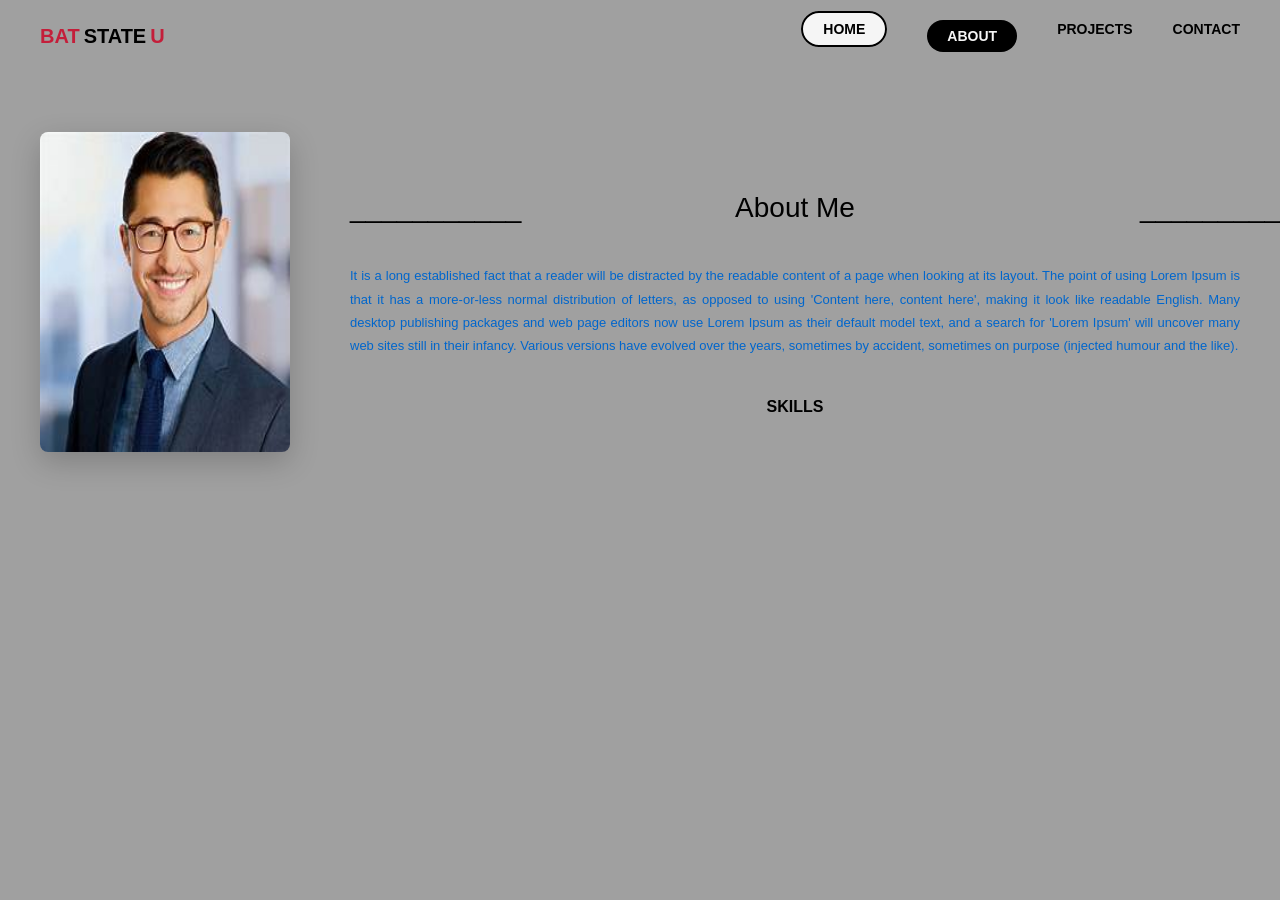
==== about.html @ 2976d92b "Add files via upload add some pages" ====
<!DOCTYPE html>
<html lang="en">
<head>
  <meta charset="UTF-8" />
  <meta name="viewport" content="width=device-width, initial-scale=1.0" />
  <title>About - John Brylle M. Mendoza</title>
  <link rel="stylesheet" href="global.css" />
  <link rel="stylesheet" href="style.css" />
</head>
<body>
  <!-- Navigation -->
  <nav class="navbar">
    <div class="nav-container">
      <div class="nav-logo">
        <span class="bat">BAT</span><span class="state">STATE</span><span class="u">U</span>
      </div>
      <ul class="nav-menu">
        <li><a href="index.html" class="home-btn">HOME</a></li>
        <li><a href="about.html" class="active">ABOUT</a></li>
        <li><a href="projects.html">PROJECTS</a></li>
        <li><a href="contact.html">CONTACT</a></li>
      </ul>
  </nav>

  <!-- About Section -->
  <main class="about-section">
    <div class="about-container">
      <div class="about-image">
        <img src="OIP (1).jpeg" alt="John Brylle M. Mendoza" />
      </div>
      <div class="about-content">
        <h1>About Me</h1>
        <p>It is a long established fact that a reader will be distracted by the readable content of a page when looking at its layout. The point of using Lorem Ipsum is that it has a more-or-less normal distribution of letters, as opposed to using 'Content here, content here', making it look like readable English. Many desktop publishing packages and web page editors now use Lorem Ipsum as their default model text, and a search for 'Lorem Ipsum' will uncover many web sites still in their infancy. Various versions have evolved over the years, sometimes by accident, sometimes on purpose (injected humour and the like).</p>
        <div class="skills-section">
          SKILLS
        </div>
      </div>
    </div>
  </main>
</body>
</html>
---- style.css ----
/* Navigation */
.navbar {
  display: flex;
  justify-content: space-between;
  align-items: center;
  padding: 20px 40px;
  background-color: #a0a0a0;
}

.nav-container {
  display: flex;
  justify-content: space-between;
  align-items: center;
  flex: 1;
}

.nav-logo {
  font-size: 20px;
  font-weight: 700;
  display: flex;
  align-items: center;
  gap: 4px;
}

.nav-logo .bat {
  color: #c41e3a;
}

.nav-logo .state {
  color: #000;
}

.nav-logo .u {
  color: #c41e3a;
}

.nav-menu {
  display: flex;
  list-style: none;
  gap: 40px;
}

.nav-menu a {
  text-decoration: none;
  color: #000;
  font-weight: 600;
  font-size: 14px;
  transition: color 0.3s ease;
}

.nav-menu a:hover {
  color: #555;
}

.nav-menu a.active {
  background-color: #000;
  color: #f5f5f5;
  padding: 8px 20px;
  border-radius: 20px;
  display: inline-block;
  transition: all 0.3s ease;
}

.home-btn {
  padding: 8px 20px;
  background-color: #f5f5f5;
  color: #000;
  border: 2px solid #000;
  border-radius: 20px;
  text-decoration: none;
  font-weight: 600;
  font-size: 14px;
  cursor: pointer;
  transition: all 0.3s ease;
}

.home-btn:hover {
  background-color: #000;
  color: #f5f5f5;
}

/* Hero Section */
.hero-section {
  display: flex;
  align-items: center;
  justify-content: center;
  padding: 40px;
  background-color: #a0a0a0;
  min-height: calc(100vh - 80px);
}

.hero-container {
  display: flex;
  align-items: center;
  gap: 60px;
  max-width: 1200px;
  width: 100%;
}

.hero-image {
  flex-shrink: 0;
}

.hero-image img {
  width: 280px;
  height: 360px;
  border-radius: 8px;
  box-shadow: 0 10px 30px rgba(0, 0, 0, 0.2);
}

.hero-content {
  flex: 1;
}

.hero-content h1 {
  font-size: 32px;
  font-weight: 400;
  line-height: 1.4;
  margin-bottom: 20px;
  color: #000;
}

.hero-content h1 strong {
  font-weight: 700;
}

.hero-content p {
  font-size: 14px;
  line-height: 1.6;
  color: #f5f5f5;
  margin-bottom: 30px;
  max-width: 600px;
}

.hero-buttons {
  display: flex;
  gap: 16px;
}

@media (max-width: 768px) {
  .hero-container {
    flex-direction: column;
    gap: 40px;
  }

  .hero-image img {
    width: 200px;
    height: 260px;
  }

  .hero-content h1 {
    font-size: 24px;
  }

  .nav-menu {
    gap: 20px;
  }

  .navbar {
    flex-direction: column;
    gap: 20px;
  }

  .nav-container {
    flex-direction: column;
    gap: 20px;
    width: 100%;
  }
}

* {
  margin: 0;
  padding: 0;
  -webkit-font-smoothing: antialiased;
  box-sizing: border-box;
}

html,
body {
  width: 100%;
  height: 100%;
  background-color: #a0a0a0;
  font-family: -apple-system, BlinkMacSystemFont, "Segoe UI", Roboto, "Helvetica Neue", Arial, sans-serif;
  color: #000;
}

/* Buttons - Generic */
.btn {
  padding: 10px 24px;
  border: 2px solid #000;
  background-color: transparent;
  color: #000;
  font-weight: 600;
  font-size: 14px;
  cursor: pointer;
  transition: all 0.3s ease;
  border-radius: 4px;
}

.btn:hover {
  background-color: #000;
  color: #fff;
}

.btn-primary {
  background-color: #f5f5f5;
}

.btn-primary:hover {
  background-color: #000;
  color: #fff;
}

.btn-secondary {
  background-color: transparent;
}

.btn-secondary:hover {
  background-color: #f5f5f5;
  color: #000;
}

/* About Section */
.about-section {
  display: flex;
  align-items: center;
  justify-content: center;
  padding: 60px 40px;
  background-color: #a0a0a0;
}

.about-container {
  display: flex;
  align-items: center;
  gap: 60px;
  max-width: 1200px;
  width: 100%;
}

.about-image {
  flex-shrink: 0;
}

.about-image img {
  width: 250px;
  height: 320px;
  border-radius: 8px;
  box-shadow: 0 10px 30px rgba(0, 0, 0, 0.2);
}

.about-content {
  flex: 1;
}

.about-content h1 {
  font-size: 28px;
  font-weight: 400;
  color: #000;
  margin-bottom: 20px;
  text-align: center;
  position: relative;
  padding: 20px 0;
}

.about-content h1::before,
.about-content h1::after {
  content: "___________";
  position: absolute;
  width: 100px;
  color: #000;
}

.about-content h1::before {
  left: 0;
}

.about-content h1::after {
  right: 0;
}

.about-content p {
  font-size: 13px;
  line-height: 1.8;
  color: #0066cc;
  text-align: justify;
  margin-bottom: 30px;
}

.skills-section {
  margin-top: 40px;
  text-align: center;
  font-weight: 600;
  color: #000;
}

/* Projects Section */
.projects-section {
  display: flex;
  align-items: center;
  justify-content: center;
  padding: 60px 40px;
  background-color: #a0a0a0;
}

.projects-container {
  max-width: 1000px;
  width: 100%;
  text-align: center;
}

.carousel {
  position: relative;
  margin-bottom: 40px;
}

.carousel-track {
  display: flex;
  gap: 20px;
  overflow-x: auto;
  padding: 20px 0;
  justify-content: center;
  align-items: center;
  transition: transform 0.3s ease-in-out;
}

.carousel-track::-webkit-scrollbar {
  display: none;
}

.carousel-slide {
  flex-shrink: 0;
  width: 200px;
  height: 150px;
  border-radius: 8px;
  overflow: hidden;
  box-shadow: 0 4px 10px rgba(0, 0, 0, 0.1);
}

.carousel-slide img {
  width: 100%;
  height: 100%;
  object-fit: cover;
}

.carousel-nav {
  position: absolute;
  left: 0;
  right: 0;
  top: 50%;
  transform: translateY(-50%);
  display: flex;
  justify-content: space-between;
  padding: 0 20px;
  pointer-events: none;
}

.carousel-btn {
  background-color: rgba(0, 0, 0, 0.5);
  color: white;
  border: none;
  padding: 10px 15px;
  cursor: pointer;
  font-size: 18px;
  pointer-events: all;
}

.carousel-btn:hover {
  background-color: rgba(0, 0, 0, 0.8);
}

.carousel-dots {
  display: flex;
  justify-content: center;
  gap: 10px;
  margin: 20px 0;
}

.dot {
  width: 12px;
  height: 12px;
  border-radius: 50%;
  background-color: #ccc;
  cursor: pointer;
}

.dot.active {
  background-color: #000;
}

.projects-description {
  font-size: 14px;
  line-height: 1.8;
  color: #000;
  text-align: justify;
  max-width: 800px;
  margin: 0 auto;
}

/* Contact Section */
.contact-section {
  display: flex;
  align-items: center;
  justify-content: center;
  padding: 60px 40px;
  background-color: #a0a0a0;
}

.contact-container {
  display: flex;
  gap: 80px;
  max-width: 1200px;
  width: 100%;
  align-items: flex-start;
}

.contact-info {
  flex: 1;
}

.contact-info h2 {
  font-size: 20px;
  font-weight: 600;
  margin-bottom: 30px;
  padding-bottom: 20px;
  border-bottom: 2px solid #000;
}

.contact-item {
  display: flex;
  align-items: center;
  gap: 20px;
  margin-bottom: 25px;
}

.contact-icon {
  width: 40px;
  height: 40px;
  display: flex;
  align-items: center;
  justify-content: center;
  font-size: 24px;
}

.contact-detail {
  font-size: 13px;
  color: #000;
}

.contact-detail a {
  color: #000;
  text-decoration: none;
}

.contact-detail a:hover {
  text-decoration: underline;
}

.contact-form-section {
  flex: 1;
}

.contact-form-section h2 {
  font-size: 20px;
  font-weight: 600;
  margin-bottom: 30px;
  text-align: center;
}

.contact-form {
  display: flex;
  flex-direction: column;
  gap: 15px;
}

.form-group {
  display: flex;
  flex-direction: column;
}

.form-group label {
  font-size: 12px;
  font-weight: 600;
  color: #000;
  margin-bottom: 8px;
  text-transform: uppercase;
}

.form-group input,
.form-group textarea {
  padding: 12px;
  border: 1px solid #ccc;
  border-radius: 4px;
  font-size: 13px;
  background-color: #f5f5f5;
  color: #000;
}

.form-group textarea {
  resize: vertical;
  min-height: 120px;
  font-family: inherit;
}

.form-submit {
  display: flex;
  justify-content: flex-end;
  margin-top: 15px;
}

.send-btn {
  background-color: #000;
  color: #fff;
  padding: 10px 30px;
  border: none;
  border-radius: 4px;
  font-size: 12px;
  font-weight: 600;
  cursor: pointer;
  text-transform: uppercase;
}

.send-btn:hover {
  background-color: #333;
}

@media (max-width: 768px) {
  .about-container,
  .contact-container {
    flex-direction: column;
    gap: 40px;
  }

  .about-content h1::before,
  .about-content h1::after {
    display: none;
  }

  .contact-info,
  .contact-form-section {
    width: 100%;
  }
}
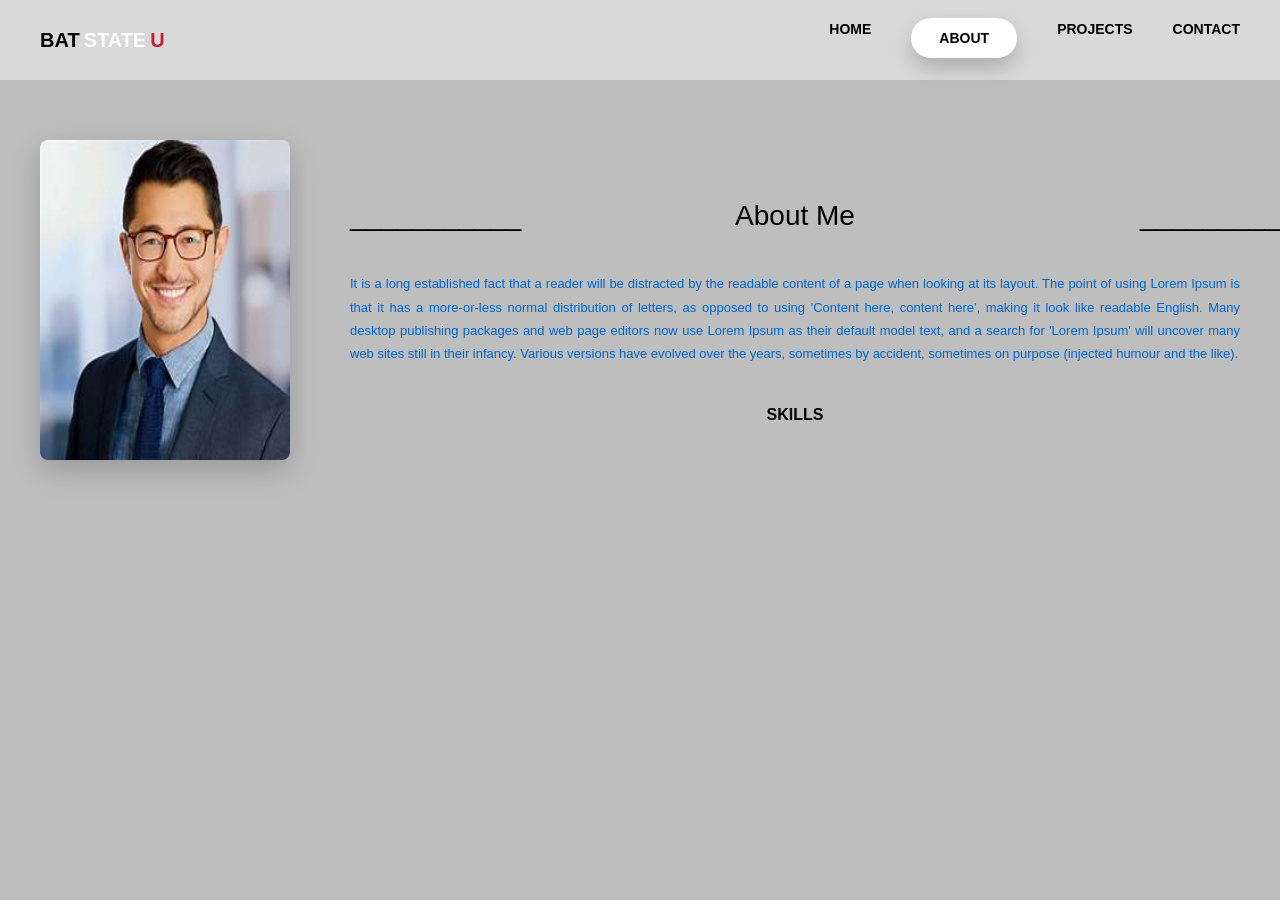
==== commit 77d423fe: "Add files via upload" ====
--- a/about.html
+++ b/about.html
@@ -4,8 +4,7 @@
   <meta charset="UTF-8" />
   <meta name="viewport" content="width=device-width, initial-scale=1.0" />
   <title>About - John Brylle M. Mendoza</title>
-  <link rel="stylesheet" href="global.css" />
-  <link rel="stylesheet" href="style.css" />
+  <link rel="stylesheet" href="about.css" />
 </head>
 <body>
   <!-- Navigation -->
@@ -15,7 +14,7 @@
         <span class="bat">BAT</span><span class="state">STATE</span><span class="u">U</span>
       </div>
       <ul class="nav-menu">
-        <li><a href="index.html" class="home-btn">HOME</a></li>
+        <li><a href="index.html">HOME</a></li>
         <li><a href="about.html" class="active">ABOUT</a></li>
         <li><a href="projects.html">PROJECTS</a></li>
         <li><a href="contact.html">CONTACT</a></li>
--- a/about.css
+++ b/about.css
@@ -0,0 +1,201 @@
+/* about.css — page-specific styles for about.html */
+
+/* Global reset and base styles */
+* {
+  margin: 0;
+  padding: 0;
+  -webkit-font-smoothing: antialiased;
+  box-sizing: border-box;
+}
+
+html,
+body {
+  width: 100%;
+  height: 100%;
+  background-color: #BEBEBE;
+  font-family: -apple-system, BlinkMacSystemFont, "Segoe UI", Roboto, "Helvetica Neue", Arial, sans-serif;
+  color: #000;
+}
+
+/* Navigation bar styles used across the site */
+.navbar {
+  display: flex;
+  justify-content: space-between;
+  align-items: center;
+  padding: 20px 40px;
+  background-color: #D9D9D9;
+  box-shadow: 0 8px 16px 2px rgba(0, 0, 0, 0.4);
+}
+
+.nav-container {
+  display: flex;
+  justify-content: space-between;
+  align-items: center;
+  flex: 1;
+}
+
+.nav-logo {
+  font-size: 20px;
+  font-weight: 700;
+  display: flex;
+  align-items: center;
+  gap: 4px;
+}
+
+.nav-logo .bat {
+  color: #000000;
+}
+
+.nav-logo .state {
+  color: #ffffff;
+}
+
+.nav-logo .u {
+  color: #c41e3a;
+}
+
+.nav-menu {
+  display: flex;
+  list-style: none;
+  gap: 40px;
+}
+
+.nav-menu a {
+  text-decoration: none;
+  color: #000;
+  font-weight: 600;
+  font-size: 14px;
+  transition: color 0.3s ease;
+}
+
+.nav-menu a:hover {
+  color: #555;
+}
+
+.nav-menu a.active {
+  background-color: #ffffff;
+  color: #000000;
+  padding: 12px 28px;
+  border-radius: 30px;
+  display: inline-block;
+  box-shadow: 0 10px 20px rgba(0, 0, 0, 0.2);
+  transition: all 0.3s ease;
+  transform: translateY(-2px);
+}
+
+.home-btn {
+  padding: 8px 20px;
+  background-color: #f5f5f5;
+  color: #000;
+  border: 2px solid #000;
+  border-radius: 20px;
+  text-decoration: none;
+  font-weight: 600;
+  font-size: 14px;
+  cursor: pointer;
+  transition: all 0.3s ease;
+}
+
+.home-btn:hover {
+  background-color: #000;
+  color: #f5f5f5;
+}
+
+.about-section {
+  display: flex;
+  align-items: center;
+  justify-content: center;
+  padding: 60px 40px;
+  background-color: #BEBEBE;
+}
+
+.about-container {
+  display: flex;
+  align-items: center;
+  gap: 60px;
+  max-width: 1200px;
+  width: 100%;
+}
+
+.about-image {
+  flex-shrink: 0;
+}
+
+.about-image img {
+  width: 250px;
+  height: 320px;
+  border-radius: 8px;
+  box-shadow: 0 10px 30px rgba(0, 0, 0, 0.2);
+}
+
+.about-content {
+  flex: 1;
+}
+
+.about-content h1 {
+  font-size: 28px;
+  font-weight: 400;
+  color: #000;
+  margin-bottom: 20px;
+  text-align: center;
+  position: relative;
+  padding: 20px 0;
+}
+
+.about-content h1::before,
+.about-content h1::after {
+  content: "___________";
+  position: absolute;
+  width: 100px;
+  color: #000;
+}
+
+.about-content h1::before {
+  left: 0;
+}
+
+.about-content h1::after {
+  right: 0;
+}
+
+.about-content p {
+  font-size: 13px;
+  line-height: 1.8;
+  color: #0066cc;
+  text-align: justify;
+  margin-bottom: 30px;
+}
+
+.skills-section {
+  margin-top: 40px;
+  text-align: center;
+  font-weight: 600;
+  color: #000;
+}
+
+@media (max-width: 768px) {
+  .about-container {
+    flex-direction: column;
+    gap: 40px;
+  }
+
+  .about-content h1::before,
+  .about-content h1::after {
+    display: none;
+  }
+
+  .nav-menu {
+    gap: 20px;
+  }
+
+  .navbar {
+    flex-direction: column;
+    gap: 20px;
+  }
+
+  .nav-container {
+    flex-direction: column;
+    gap: 20px;
+    width: 100%;
+  }
+}
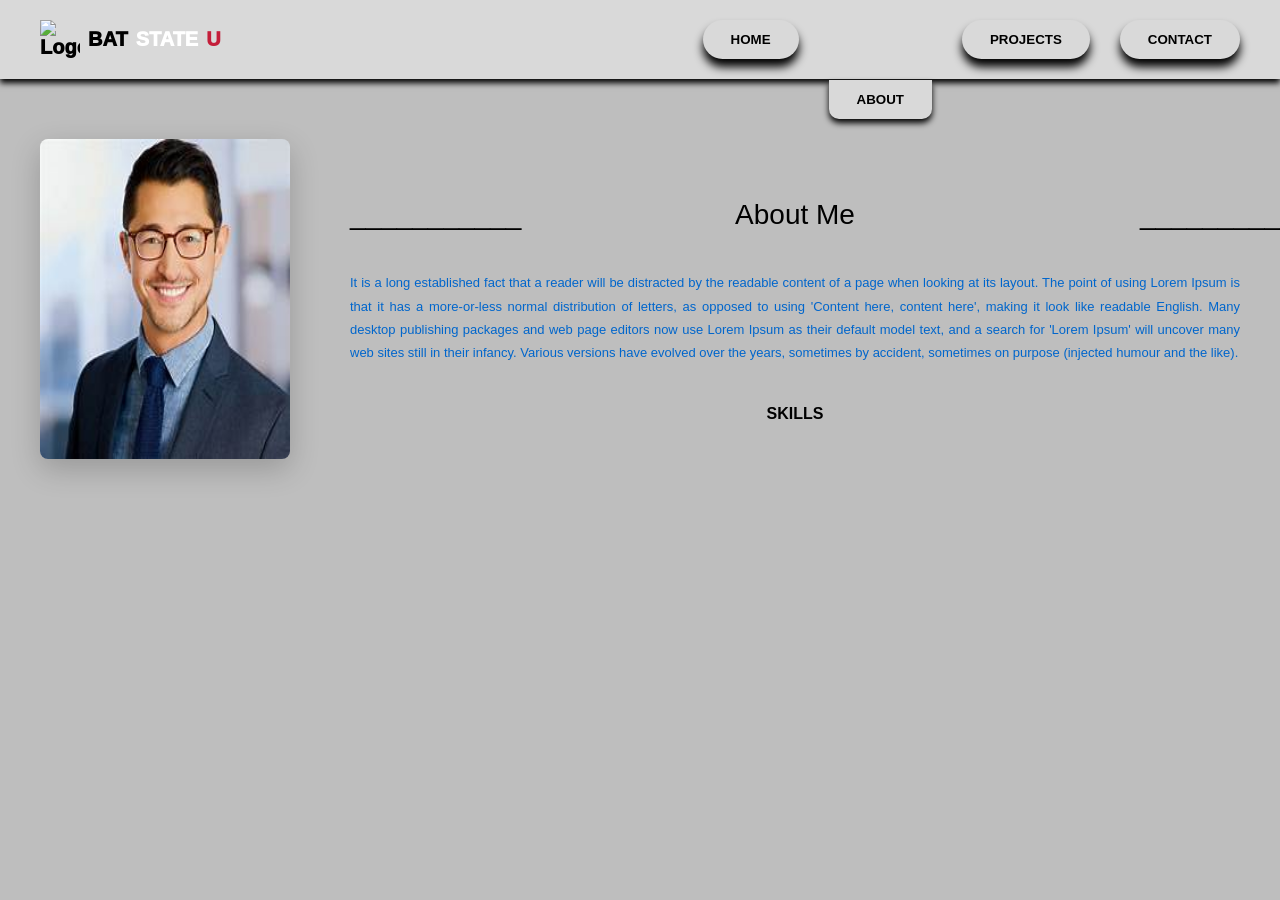
==== commit 564bf0bc: "Git commit message: add some designs to the website" ====
--- a/about.html
+++ b/about.html
@@ -11,14 +11,16 @@
   <nav class="navbar">
     <div class="nav-container">
       <div class="nav-logo">
+        <img src="Logo.jpeg" alt="Logo" class="nav-logo-image" />
         <span class="bat">BAT</span><span class="state">STATE</span><span class="u">U</span>
       </div>
       <ul class="nav-menu">
-        <li><a href="index.html">HOME</a></li>
-        <li><a href="about.html" class="active">ABOUT</a></li>
-        <li><a href="projects.html">PROJECTS</a></li>
-        <li><a href="contact.html">CONTACT</a></li>
+        <li><a href="index.html"><button class="home-btn">HOME</button></a></li>
+        <li><a href="about.html"><button class="about-btn">ABOUT</button></a></li>
+        <li><a href="projects.html"><button class="projects-btn">PROJECTS</button></a></li>
+        <li><a href="contact.html"><button class="contact-btn">CONTACT</button></a></li>
       </ul>
+    </div>
   </nav>
 
   <!-- About Section -->
--- a/about.css
+++ b/about.css
@@ -8,26 +8,26 @@
   box-sizing: border-box;
 }
 
-html,
 body {
   width: 100%;
   height: 100%;
   background-color: #BEBEBE;
   font-family: -apple-system, BlinkMacSystemFont, "Segoe UI", Roboto, "Helvetica Neue", Arial, sans-serif;
   color: #000;
+
 }
 
 /* Navigation bar styles used across the site */
-.navbar {
-  display: flex;
-  justify-content: space-between;
-  align-items: center;
+
+nav.navbar {
+  
+  box-shadow: 0 4px 6px rgba(0, 0, 0, 1);
+  
+}
+
+.nav-container {
   padding: 20px 40px;
   background-color: #D9D9D9;
-  box-shadow: 0 8px 16px 2px rgba(0, 0, 0, 0.4);
-}
-
-.nav-container {
   display: flex;
   justify-content: space-between;
   align-items: center;
@@ -36,10 +36,16 @@
 
 .nav-logo {
   font-size: 20px;
-  font-weight: 700;
-  display: flex;
-  align-items: center;
-  gap: 4px;
+  font-weight: 1000;
+  display: flex;
+  align-items: center;
+  gap: 8px;
+}
+
+.nav-logo img.nav-logo-image {
+  width: 40px;
+  height: auto;
+  object-fit: contain;
 }
 
 .nav-logo .bat {
@@ -51,54 +57,87 @@
 }
 
 .nav-logo .u {
-  color: #c41e3a;
+  color:  #c41e3a;
 }
 
 .nav-menu {
   display: flex;
+  align-items: center;
   list-style: none;
-  gap: 40px;
+  gap: 30px;
 }
 
 .nav-menu a {
   text-decoration: none;
   color: #000;
-  font-weight: 600;
+  font-weight: 800;
   font-size: 14px;
-  transition: color 0.3s ease;
-}
-
-.nav-menu a:hover {
-  color: #555;
-}
-
-.nav-menu a.active {
-  background-color: #ffffff;
-  color: #000000;
+  border-radius: 30px;
+  display: inline-block;
+  
+}
+
+.about-btn {
+  background-color: #D9D9D9;
+  color: #000000;
+  padding: 12px 28px ;
+  border-radius: 0 0 10px 10px;
+  border: none;
+  display: inline-block;
+  box-shadow: 0 4px 6px rgba(0, 0, 0, 100);
+  transition: all .5s ease;
+  transform: translateY(60px);
+  font-weight: 600;
+}
+
+.home-btn, .projects-btn, .contact-btn {
+  background-color: #D9D9D9;
+  color: #000000;
+  padding: 12px 28px ;
+  border-radius: 20px;
+  border : none;
+  box-shadow: 0 8px 10px rgba(0, 0, 0, 100);
+  font-weight: 600;
+  transition: all .5s ease;
+}
+
+.home-btn:hover, .projects-btn:hover, .contact-btn:hover {
+  background-color: #D9D9D9;
+  color: #000000;
+  cursor: pointer;
   padding: 12px 28px;
-  border-radius: 30px;
-  display: inline-block;
-  box-shadow: 0 10px 20px rgba(0, 0, 0, 0.2);
-  transition: all 0.3s ease;
-  transform: translateY(-2px);
-}
-
-.home-btn {
-  padding: 8px 20px;
-  background-color: #f5f5f5;
-  color: #000;
-  border: 2px solid #000;
+  border-radius: 10px;
+  box-shadow: 0 4px 6px rgba(0, 0, 0, 100);
+  border: none;
+  font-weight: 600;
+  display: inline-block;
+  transform: translateY(8px);
+  transition: transform .5s ease;
+}
+
+.home-btn:active, .projects-btn:active, .contact-btn:active {
+  background-color: #D9D9D9;
+  color: #000000;
+  cursor: pointer;
+  padding: 12px 28px;
+  border-radius: 0 0 10px 10px;
+  box-shadow: 0 4px 6px rgba(0, 0, 0, 100);
+  border: none;
+  font-weight: 600;
+  display: inline-block;
+  transform: translateY(60px);
+  transition: transform .01s ease;
+}
+.nav-menu:active .about-btn:not(:active) {
+  background-color: #D9D9D9;
+  color: #000000;
+  padding: 12px 28px ;
   border-radius: 20px;
-  text-decoration: none;
-  font-weight: 600;
-  font-size: 14px;
-  cursor: pointer;
-  transition: all 0.3s ease;
-}
-
-.home-btn:hover {
-  background-color: #000;
-  color: #f5f5f5;
+  border : none;
+  font-weight: 600;
+  box-shadow: 0 8px 10px rgba(0, 0, 0, 100);
+  transition: transform .01s ease ;
+  transform: translateY(-1px);
 }
 
 .about-section {
@@ -106,7 +145,7 @@
   align-items: center;
   justify-content: center;
   padding: 60px 40px;
-  background-color: #BEBEBE;
+
 }
 
 .about-container {
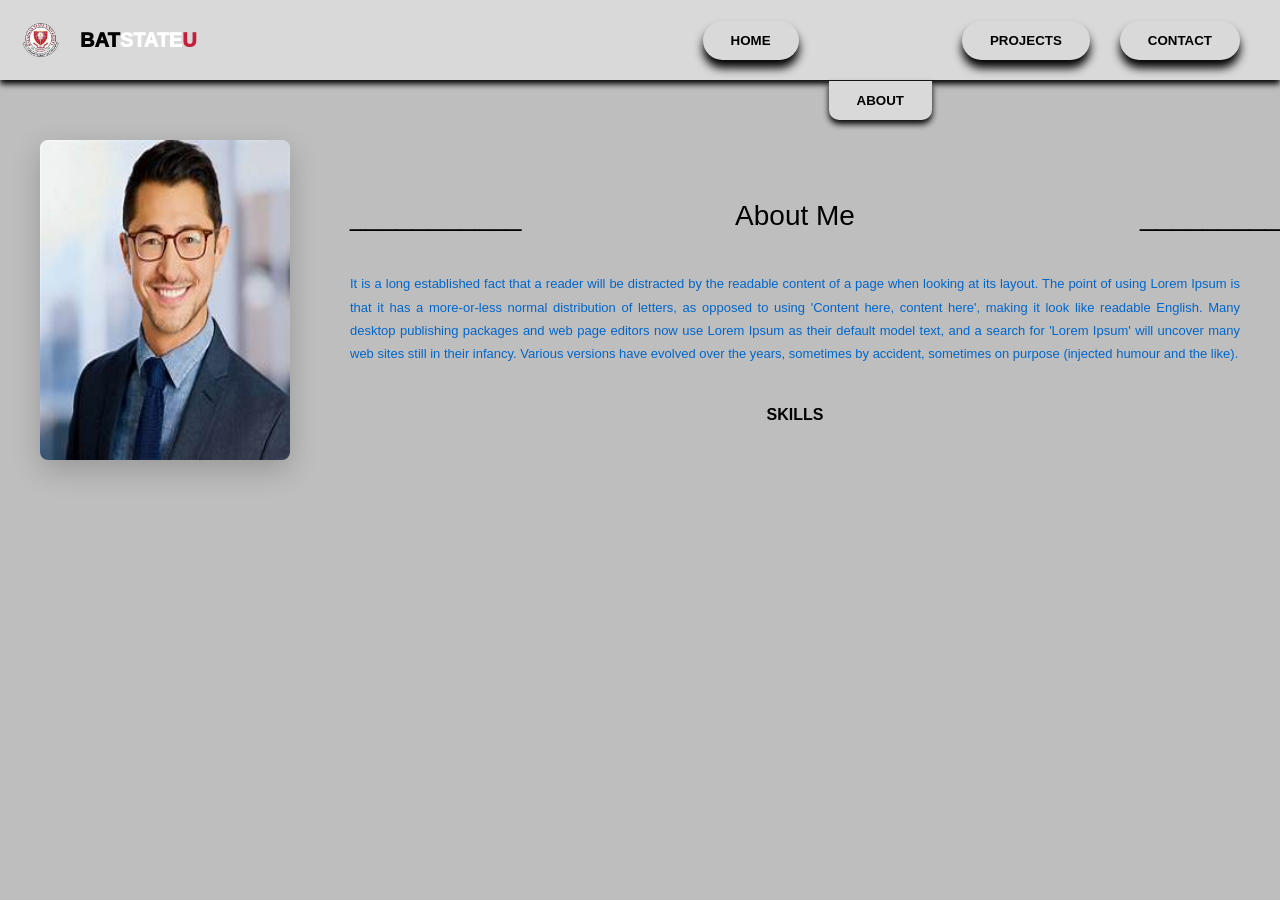
==== commit 02fe6d97: "ggs" ====
--- a/about.html
+++ b/about.html
@@ -11,7 +11,7 @@
   <nav class="navbar">
     <div class="nav-container">
       <div class="nav-logo">
-        <img src="Logo.jpeg" alt="Logo" class="nav-logo-image" />
+        <img src="Logo.png" alt="Logo" class="nav-logo-image" />
         <span class="bat">BAT</span><span class="state">STATE</span><span class="u">U</span>
       </div>
       <ul class="nav-menu">
--- a/about.css
+++ b/about.css
@@ -26,7 +26,7 @@
 }
 
 .nav-container {
-  padding: 20px 40px;
+
   background-color: #D9D9D9;
   display: flex;
   justify-content: space-between;
@@ -39,12 +39,14 @@
   font-weight: 1000;
   display: flex;
   align-items: center;
-  gap: 8px;
+ 
 }
 
 .nav-logo img.nav-logo-image {
-  width: 40px;
-  height: auto;
+  padding: 0;
+  margin: 0;
+  width: 80px;
+  height: 80px;
   object-fit: contain;
 }
 
@@ -60,8 +62,21 @@
   color:  #c41e3a;
 }
 
+.nav-logo .bat {
+  color: #000000;
+}
+
+.nav-logo .state {
+  color: #ffffff;
+}
+
+.nav-logo .u {
+  color:  #c41e3a;
+}
+
 .nav-menu {
   display: flex;
+  padding-right:  40px;
   align-items: center;
   list-style: none;
   gap: 30px;
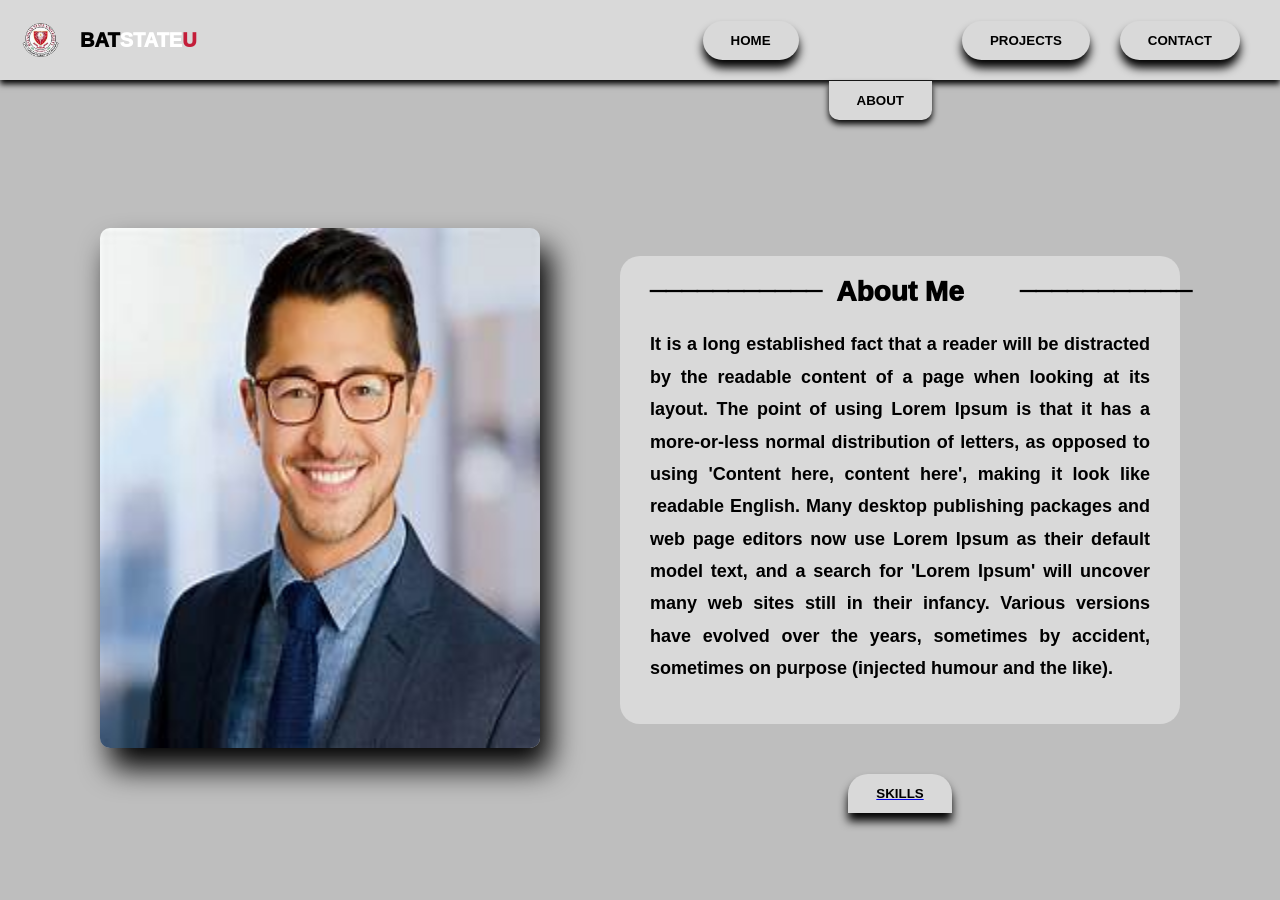
==== commit 85d17729: "gg" ====
--- a/about.html
+++ b/about.html
@@ -31,12 +31,16 @@
       </div>
       <div class="about-content">
         <h1>About Me</h1>
+        
         <p>It is a long established fact that a reader will be distracted by the readable content of a page when looking at its layout. The point of using Lorem Ipsum is that it has a more-or-less normal distribution of letters, as opposed to using 'Content here, content here', making it look like readable English. Many desktop publishing packages and web page editors now use Lorem Ipsum as their default model text, and a search for 'Lorem Ipsum' will uncover many web sites still in their infancy. Various versions have evolved over the years, sometimes by accident, sometimes on purpose (injected humour and the like).</p>
         <div class="skills-section">
-          SKILLS
-        </div>
+          <a href="skills.html"><button class="skills-btn">SKILLS</button></a>
+        </div> 
       </div>
+    
     </div>
+    
   </main>
+  
 </body>
 </html>
--- a/about.css
+++ b/about.css
@@ -155,53 +155,82 @@
   transform: translateY(-1px);
 }
 
+.skills-btn:active .about-btn:not(:active) {
+  background-color: #D9D9D9;
+  color: #000000;
+  padding: 12px 28px ;
+  border-radius: 20px;
+  border : none;
+  font-weight: 600;
+  box-shadow: 0 8px 10px rgba(0, 0, 0, 100);
+  transition: transform .01s ease ;
+  transform: translateY(-1px);
+}
+
 .about-section {
   display: flex;
   align-items: center;
   justify-content: center;
-  padding: 60px 40px;
-
+  padding: 40px;
+  min-height: calc(100vh - 80px);
 }
 
 .about-container {
   display: flex;
   align-items: center;
   gap: 60px;
-  max-width: 1200px;
+  max-width: min(90%, 1600px);
   width: 100%;
+  margin: 0 auto;
 }
 
 .about-image {
   flex-shrink: 0;
+  padding-left: 0;
+  padding-right: 20px;
 }
 
 .about-image img {
-  width: 250px;
-  height: 320px;
-  border-radius: 8px;
-  box-shadow: 0 10px 30px rgba(0, 0, 0, 0.2);
+  width: 27.5rem;
+  height: 32.5rem;
+  border-radius: 10px;
+  box-shadow: 10px 20px 30px rgba(0, 0, 0, 100);
 }
 
 .about-content {
   flex: 1;
+  background-color : #D9D9D9;
+  padding: 0px 30px;
+ 
+  border-radius: 20px;
 }
 
 .about-content h1 {
   font-size: 28px;
-  font-weight: 400;
+  font-weight: 1000;
   color: #000;
-  margin-bottom: 20px;
   text-align: center;
   position: relative;
   padding: 20px 0;
 }
 
-.about-content h1::before,
+.about-content h1::before
+  {
+    content: "___________";
+    position: absolute;
+    width: 100px;
+    color: #000;
+    font-weight: 1000;
+    bottom: 45%;
+}
 .about-content h1::after {
+  padding-right: 30px;
   content: "___________";
   position: absolute;
   width: 100px;
   color: #000;
+  font-weight: 1000;
+  bottom: 45%;
 }
 
 .about-content h1::before {
@@ -213,18 +242,57 @@
 }
 
 .about-content p {
-  font-size: 13px;
+  font-size: 18px;
+  font-weight: 600;
   line-height: 1.8;
-  color: #0066cc;
+  color: #000000;
   text-align: justify;
-  margin-bottom: 30px;
-}
-
+}
 .skills-section {
-  margin-top: 40px;
-  text-align: center;
-  font-weight: 600;
-  color: #000;
+  display: flex;
+  justify-content: center;
+  transition: transform .5s ease;
+}
+.skills-btn{
+  justify-content: center;
+  display: flex;
+  background-color: #D9D9D9;
+  color: #000000;
+  padding: 12px 28px ;
+  border-radius: 20px 20px 0px 0px;
+  border : none;
+  box-shadow: 0 8px 10px rgba(0, 0, 0, 100);
+  font-weight: 600;
+  transform: translateY(89px);
+}
+.skills-btn:hover {
+  background-color: #D9D9D9;
+  color: #000000;
+  cursor: pointer;
+  padding: 12px 28px;
+  border-radius: 10px;
+  box-shadow: 0 4px 6px rgba(0, 0, 0, 100);
+  border: none;
+  font-weight: 600;
+  display: inline-block;
+  transition: transform .5s ease;
+   transform: translateY(85px);
+ 
+}
+
+.skills-btn:active {
+  background-color: #D9D9D9;
+  color: #000000;
+  cursor: pointer;
+  padding: 12px 28px;
+  border-radius: 10px 10px 0 0;
+  box-shadow: 0 4px 6px rgba(0, 0, 0, 100);
+  border: none;
+  font-weight: 600;
+  display: inline-block;
+  transform: translateY(89px);
+  transition: transform .01s ease;
+ 
 }
 
 @media (max-width: 768px) {
